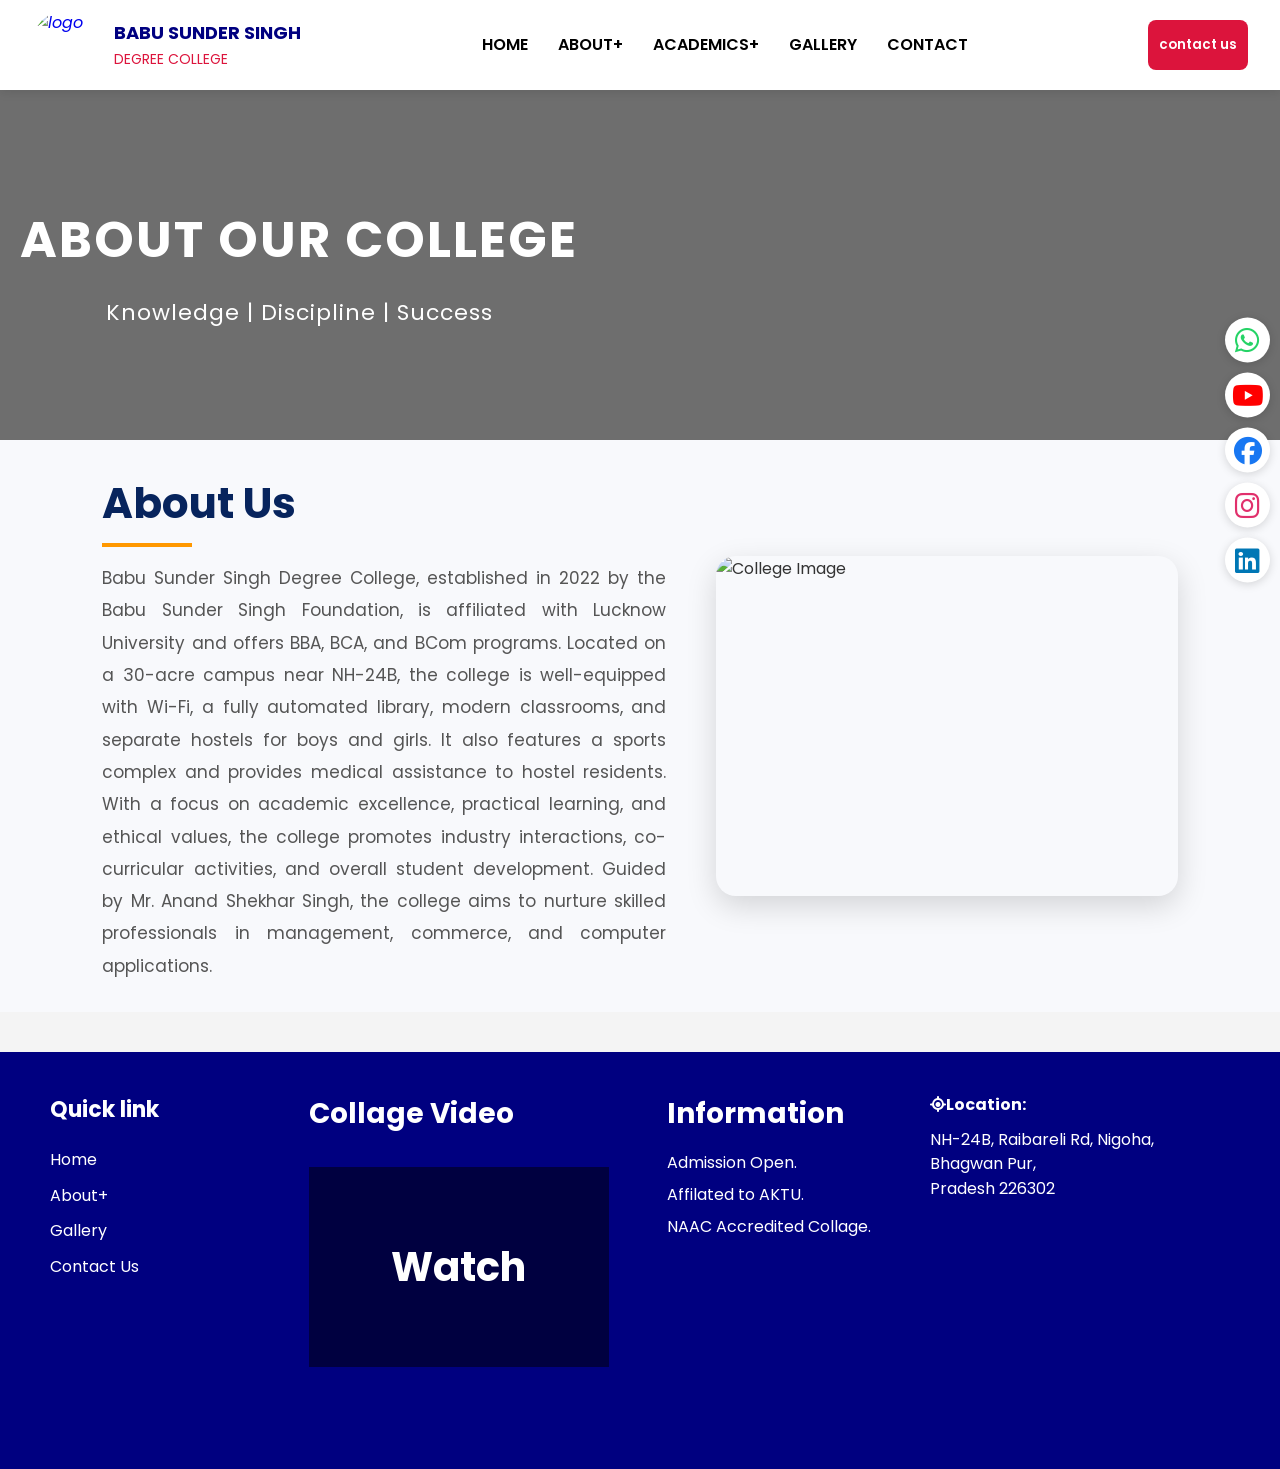
==== about.html @ 3bf5f858 "Add files via upload" ====
<!DOCTYPE html>
<html lang="en">

<head>
    <meta charset="UTF-8">
    <meta name="viewport" content="width=device-width, initial-scale=1.0">
    <title>Document</title>
    <link rel="stylesheet" href="about.css">
    <link rel="preconnect" href="https://fonts.googleapis.com">
    <link rel="preconnect" href="https://fonts.gstatic.com" crossorigin>
    <link href="https://fonts.googleapis.com/css2?family=Poppins:wght@300;400;500;600;700;800&display=swap"
        rel="stylesheet">
    <link rel="stylesheet" href="https://cdnjs.cloudflare.com/ajax/libs/font-awesome/6.5.1/css/all.min.css">
</head>

<body>
    <aside class="social-sidebar" aria-label="Social Media Links">
        <a href="https://wa.me/9369152065/" class="social-btn whatsapp" title="whatsapp"><i
                class="fab fa-whatsapp"></i></a>
        <a href="https://www.youtube.com/" class="social-btn youtube" title="youtube"><i class="fab fa-youtube"></i></a>
        <a href="https://www.facebook.com/index.php/" class="social-btn facebook" title="facebook"><i
                class="fab fa-facebook"></i></a>
        <a href="https://www.instagram.com/satyamverma9669/" class="social-btn instagram" title="instagram"><i
                class="fab fa-instagram"></i></a>
        <a href="https://www.linkedin.com/feed/" class="social-btn linkedin" title="linkedin"><i
                class="fab fa-linkedin"></i></a>
    </aside>

    <!-- header start here  -->
    <header class="header">
        <input type="checkbox" id="nav-toggle" class="nav-toggle" hidden>
        <div class="header-inner">
            <div class="nav"> <a href="index.html" class="logo" class="toggle">
                    <span class="logo-icon"><i><img src="bssdc logo.jpg" alt="logo"></i></span>
                    <span class="logo-text">
                        <strong>BABU SUNDER SINGH </strong>
                        <small> DEGREE COLLEGE</small>
                    </span>

                </a>
            </div>

            <nav class="menu">
                <ul class="nav-menu">
                    <li><a href="index.html" class="nav-link">HOME</a></li>
                    <li class="has-dropdown">
                        <span class="nav-link dropdown-btn">ABOUT<span class="plus">+</span></span>
                        <ul class="dropdown">
                            <li><a href="about.html">ABOUT US</a></li>
                            <li><a href="why_choose.html">WHY CHOOSE</a></li>
                            <!-- <li><a href="faculty.html">OUR FACULTY</a></li> -->
                        </ul>
                    </li>
                    <li class="has-dropdown">
                        <span class="nav-link dropdown-btn">ACADEMICS<span class="plus">+</span></span>
                        <ul class="dropdown" style="list-style-type: none;">
                            <li><a href="ug.html">UNDERGRADUATE</a></li>
                            <li><a href="pg.html">POSTGRADUATE</a></li>
                            <!-- <li><a href="dip-cour.html">DIPLOMA COURSE</a></li> -->
                            <!-- <li><a href="certificate.html">CERTIFICATE COURSE</a></li> -->
                        </ul>
                    </li>
                    <!-- <li><a href="campus.html" class="nav-link">CAMPUS</a></li> -->
                    <li><a href="gallery.html" class="nav-link">GALLERY</a></li>
                    <li><a href="contact.html" class="nav-link">CONTACT</a></li>
                    </li>
                </ul>
            </nav>
            <button class="phone-btn" style="width:100px; height:50px; ">contact us</button>

            <label for="nav-toggle" class="menu-toggle" aria-label="toggle menu">
                <span></span>
                <span></span>
                <span></span>
            </label>
        </div>
    </header>

    <section class="hero">
        <video autoplay muted loop class="banner-video">
            <source src="about-video.mp4" type="video/mp4">
        </video>
        <div class="overlay">
            <h1>ABOUT OUR COLLEGE</h1>
            <p>Knowledge | Discipline | Success</p>
        </div>
    </section>

    <!-- About Section -->
    <section class="about">



        <div class="about-text">
            <h2>About Us</h2>

            <p>
                Babu Sunder Singh Degree College, established in 2022 by the Babu Sunder Singh Foundation, is affiliated
                with Lucknow University and offers BBA, BCA, and BCom programs. Located on a 30-acre campus near NH-24B,
                the college is well-equipped with Wi-Fi, a fully automated library, modern classrooms, and separate
                hostels for boys and girls. It also features a sports complex and provides medical assistance to hostel
                residents. With a focus on academic excellence, practical learning, and ethical values, the college
                promotes industry interactions, co-curricular activities, and overall student development. Guided by Mr.
                Anand Shekhar Singh, the college aims to nurture skilled professionals in management, commerce, and
                computer applications.
            </p>


        </div>
        <div class="about-img">
            <img src="images.jpg" alt="College Image">
        </div>
    </section>


    <footer>
        <div id="footer">
            <div class="menu-2">
                <h3>Quick link</h3>
                <nav>
                    <a href="home.html">Home</a>
                    <a href="about.html">About+</a>
                    <!-- <a href=".html">Acadmics+</a> 
                <a href="campus.html">Campus</a>  -->
                    <a href="Gallery.html">Gallery</a>
                    <a href="contact.html">Contact Us</a>
                </nav>
            </div>
            <div>
                <h3 style=" margin-bottom: 30px;">Collage Video</h3>
                <div class="stack-2">
                    <div class="sqq b-footer">
                        <iframe width="300" height="200"
                            src="https://www.youtube.com/embed/J-0xAIC3eCE?si=Q4duw6nRzEl2LNeR"
                            title="YouTube video player" frameborder="0"
                            allow="accelerometer; autoplay; clipboard-write; encrypted-media; gyroscope; picture-in-picture; web-share"
                            referrerpolicy="strict-origin-when-cross-origin" allowfullscreen></iframe>
                    </div>
                    <div class="sqq f-footer">Watch</div>
                </div>
            </div>
            <div>
                <h3 style="margin-bottom: 10px;">Information</h3>
                <div class="information">
                    <p>Admission Open.</p>
                    <p>Affilated to AKTU.</p>
                    <p>NAAC Accredited Collage.</p>
                </div>
            </div>
            <div class="location" style="margin-bottom: 10px;">
                <i class="fa-solid fa-location"></i><b>Location:</b>
                <p>NH-24B, Raibareli Rd, Nigoha, Bhagwan Pur, </p> Pradesh 226302</p>
                <iframe
                    src="https://www.google.com/maps/embed?pb=!1m18!1m12!1m3!1d3568.9525162698533!2d81.04505628579827!3d26.553793290183542!2m3!1f0!2f0!3f0!3m2!1i1024!2i768!4f13.1!3m3!1m2!1s0x399bedaac0000001%3A0xa933fde100e0690!2sBabu%20Sunder%20Singh%20Institute%20Of%20Technology%20And%20Management!5e0!3m2!1sen!2sin!4v1784222149881!5m2!1sen!2sin"
                    width="300" height="200" style="border:0;" allowfullscreen="" loading="lazy"
                    referrerpolicy="strict-origin-when-cross-origin"></iframe>
            </div>
        </div>
    </footer>
</body>

</html>
---- about.css ----
*{
margin:0;
padding:0;
box-sizing:border-box;
}

body{
width:100%;
min-height:100vh;
font-family:"Poppins",sans-serif;
background-color:#f4f4f4;
color:#333;
overflow-x:hidden;
line-height:1.6;
}

img{
max-width:100%;
display:block;
}

a{
text-decoration:none;
}

ul{
list-style:none;
}

button{
border:none;
outline:none;
cursor:pointer;
font-family:"Poppins",sans-serif;
}

input,textarea{
outline:none;
border:none;
font-family:"Poppins",sans-serif;
}

h1{
font-size:50px;
}

h2{
font-size:40px;
}

h3{
font-size:28px;
}

p{
font-size:16px;
}

section{
width:100%;
padding:60px 0;
}

/* =====================================
GLOBAL MEDIA QUERY
===================================== */

@media(max-width:768px){

body{
    overflow-x:hidden;
}

h1{
    font-size:32px;
}

h2{
    font-size:28px;
}

h3{
    font-size:22px;
}

p{
    font-size:15px;
}

section{
    padding:40px 0;
}

}
/* =====================================
SOCIAL SIDEBAR
===================================== */

.social-sidebar{
position:fixed;
top:50%;
right:10px;
transform:translateY(-50%);
display:flex;
flex-direction:column;
gap:10px;
z-index:999;
}

.social-btn{
width:45px;
height:45px;
background-color:#ffffff;
border-radius:50%;
display:flex;
justify-content:center;
align-items:center;
text-decoration:none;
box-shadow:0 2px 10px rgba(0,0,0,0.15);
transition:0.3s;
}

.social-btn:hover{
transform:scale(1.1);
}

.social-btn i{
font-size:28px;
}

.whatsapp{
color:#25D366;
}

.youtube{
color:#FF0000;
}

.facebook{
color:#1877F2;
}

.instagram{
color:#E1306C;
}

.linkedin{
color:#0077B5;
}

/* =====================================
SOCIAL SIDEBAR MEDIA QUERY
===================================== */

@media(max-width:768px){

.social-sidebar{
    right:5px;
    gap:8px;
}

.social-btn{
    width:40px;
    height:40px;
}

.social-btn i{
    font-size:24px;
}
}

/* =====================================
HEADER SECTION
===================================== */

.header{
width:100%;
min-height:90px;
background-color:#ffffff;
position:sticky;
top:0;
left:0;
z-index:100;
box-shadow:0 2px 10px rgba(0,0,0,0.1);
}

.header-inner{
width:95%;
min-height:90px;
margin:auto;
display:flex;
justify-content:space-between;
align-items:center;
}

/* LOGO */

.logo{
display:flex;
align-items:center;
gap:12px;
text-decoration:none;
}

.logo img{
width:70px;
height:70px;
border-radius:50%;
object-fit:cover;
}

.logo-text{
display:flex;
flex-direction:column;
}

.logo-text strong{
font-size:18px;
color:navy;
}

.logo-text small{
font-size:14px;
color:crimson;
}

/* NAVIGATION */

.nav-menu{
display:flex;
align-items:center;
gap:30px;
text-decoration: none;
}

.nav-link{
color:#000;
font-size:16px;
font-weight:600;
transition:0.3s;
}

.nav-link:hover{
color:crimson;
}

/* DROPDOWN */

.nav-menu li{
position:relative;
}

.dropdown{
display:none;
position:absolute;
top:100%;
left:0;
width:220px;
background-color:#ffffff;
box-shadow:0 5px 15px rgba(0,0,0,0.1);
}

.dropdown li{
padding:12px;
}

.dropdown li:hover{
background:#f5f5f5;
}

.has-dropdown:hover .dropdown{
display:block;
}

/* BUTTON */

.phone-btn{
width:120px;
height:45px;
background-color:crimson;
color:#ffffff;
border-radius:8px;
font-weight:600;
transition:0.3s;
}

.phone-btn:hover{
background-color:navy;
}

/* HAMBURGER MENU */
/* checkbox hide */

.nav-toggle{
    display:none;
}


/* hamburger */

.menu-toggle{
    display:none;
    width:30px;
    height:25px;
    position:relative;
    cursor:pointer;
}

.menu-toggle span{
    position:absolute;
    width:100%;
    height:3px;
    background:black;
    border-radius:5px;
    transition:.4s;
}

.menu-toggle span:nth-child(1){
    top:0;
}

.menu-toggle span:nth-child(2){
    top:10px;
}

.menu-toggle span:nth-child(3){
    top:20px;
}

/* =====================================
HEADER MEDIA QUERY
===================================== */

@media(max-width:768px){

.header{
    min-height:80px;
}

.header-inner{
    width:100%;
    padding:0 15px;
}

.logo img{
    width:55px;
    height:55px;
}

.logo-text strong{
    font-size:15px;
}

.logo-text small{
    font-size:12px;
}

.menu-toggle{
    display:block;
}

.menu{
    position:absolute;
    top:80px;
    left:-100%;
    width:100%;
    background-color:#ffffff;
    transition:0.4s;
}

.nav-menu{
    flex-direction:column;
    align-items:flex-start;
    gap:15px;
    padding:20px;
}

.nav-link{
    width:100%;
}

.dropdown{
    position:static;
    width:100%;
    box-shadow:none;
}

.phone-btn{
    display:none;
}

.menu-toggle{
    display:block;
    text-align: center;
}

/* menu */

.menu{
    position:absolute;
    top:90px;
    left:-100%;
    width:100%;
    background:white;
    transition:.4s;
    text-align: center;
}

.nav-menu{
    flex-direction:column;
    align-items:flex-start;
    padding:20px;
    text-align: center;
}

.nav-menu li{
    width:100%;
    text-align: center;
}

.nav-link{
    display:block;
    text-align:left;
    padding:10px;
    text-align: center;
}

/* open menu */

#nav-toggle:checked ~ .header-inner .menu{
   left:0;
}

/* line to cross */

#nav-toggle:checked ~ .header-inner .menu-toggle span:nth-child(1){
    transform:rotate(45deg);
    top:10px;
}

#nav-toggle:checked ~ .header-inner .menu-toggle span:nth-child(2){
    opacity:0;
}

#nav-toggle:checked ~ .header-inner .menu-toggle span:nth-child(3){
    transform:rotate(-45deg);
    top:10px;
}
}

/* ================= HERO SECTION ================= */

.hero {
    width: 100%;
    min-height: 350px;
    /* background: url("image/drown.jpeg") center center/cover no-repeat; */
    position: relative;
    display: flex;
    /* justify-content: center; */
    align-items: center;
    overflow: hidden;
}

.hero::before {
    content: "";
    position: absolute;
    inset: 0;
    background: rgba(0, 0, 0, 0.55);
}

.banner-video{
    position:absolute;
    top:0;
    left:0;
    width:100%;
    height:100%;
    object-fit:cover;
}


.overlay {
    position: relative;
    z-index: 2;
    text-align: center;
    color: #fff;
    padding: 20px;
}

.overlay h1 {
    font-family: "Poppins", sans-serif;
    font-size: 50px;
    font-weight: 700;
    margin-bottom: 15px;
    letter-spacing: 2px;
}

.overlay p {
    font-size: 22px;
    font-weight: 400;
    letter-spacing: 1px;
}


/* ================= HERO RESPONSIVE ================= */

@media (max-width:992px) {
    .hero {
        min-height: 380px;
    }

    .overlay h1 {
        font-size: 40px;
    }

    .overlay p {
        font-size: 18px;
    }
}

@media (max-width:768px) {
    .hero {
        min-height: 320px;
    }

    .overlay h1 {
        font-size: 32px;
    }

    .overlay p {
        font-size: 16px;
    }
}

@media (max-width:480px) {
    .hero {
        min-height: 280px;
    }

    .overlay h1 {
        font-size: 25px;
        line-height: 1.4;
    }

    .overlay p {
        font-size: 14px;
    }
}


/* ================= ABOUT SECTION ================= */

.about {
    width: 100%;
    padding: 30px 8%;
    display: flex;
    justify-content: space-between;
    align-items: center;
    gap: 50px;
    background: #f8f9fc;
}

.about-img {
    width: 45%;
}

.about-img img {
    width: 100%;
    height: 340px;
    object-fit: cover;
    border-radius: 20px;
    box-shadow: 0 10px 30px rgba(0,0,0,0.15);
    transition: 0.4s;
}

.about-img img:hover {
    transform: scale(1.03);
}

.about-text {
    width: 55%;
}

.about-text h2 {
    font-family: "Poppins", sans-serif;
    font-size: 42px;
    color: #07245d;
    margin-bottom: 25px;
    position: relative;
}

.about-text h2::after {
    content: "";
    width: 90px;
    height: 4px;
    background: #ff9800;
    position: absolute;
    left: 0;
    bottom: -10px;
}

.about-text p {
    font-size: 17px;
    line-height: 1.9;
    color: #555;
    text-align: justify;
}


/* ================= ABOUT RESPONSIVE ================= */

@media (max-width:992px) {

    .about {
        padding: 60px 6%;
        gap: 30px;
    }

    .about-text h2 {
        font-size: 34px;
    }

    .about-text p {
        font-size: 16px;
    }

    .about-img img {
        height: 380px;
    }
}

@media (max-width:768px) {

    .about {
        flex-direction: column;
        text-align: center;
    }

    .about-img,
    .about-text {
        width: 100%;
    }

    .about-text h2::after {
        left: 50%;
        transform: translateX(-50%);
    }

    .about-img img {
        height: 350px;
    }

    .about-text h2 {
        font-size: 30px;
    }

    .about-text p {
        text-align: justify;
    }
}

@media (max-width:480px) {

    .about {
        padding: 50px 5%;
    }

    .about-img img {
        height: 280px;
    }

    .about-text h2 {
        font-size: 26px;
    }

    .about-text p {
        font-size: 14px;
        line-height: 1.7;
    }
}

/* =====================================================
                    FOOTER SECTION
===================================================== */

footer{
    width:100%;
    background:navy;
    color:white;
    margin-top:40px;
}

/* FOOTER MAIN */

#footer{
    width:100%;
    display:flex;
    flex-wrap:wrap;
    justify-content:space-between;
    gap:30px;
    padding:40px 50px;
}

/* QUICK LINK */

.menu-2{
    width:200px;
}

.menu-2 h3{
    font-size:22px;
    margin-bottom:20px;
}

.menu-2 nav{
    display:flex;
    flex-direction:column;
    gap:10px;
}

.menu-2 a{
    text-decoration:none;
    color:white;
    font-size:16px;
    transition:.3s;
}

.menu-2 a:hover{
    color:#ffb300;
    padding-left:8px;
}

/* VIDEO SECTION */

.stack-2{
    position:relative;
    width:300px;
    height:200px;
}

.sqq{
    position:absolute;
    width:300px;
    height:200px;
    display:flex;
    justify-content:center;
    align-items:center;
}

.b-footer iframe{
    width:300px;
    height:200px;
    border-radius:10px;
}

.f-footer{
    background:rgba(0,0,0,.5);
    font-size:40px;
    font-weight:bold;
    color:white;
    z-index:2;
}

/* INFORMATION */

.information{
    line-height:2;
    font-size:16px;
}

/* LOCATION */

.location{
    width:300px;
}

.location p{
    margin-top:10px;
    line-height:1.5;
}

.location iframe{
    width:300px;
    height:200px;
    border-radius:10px;
    border:none;
}

/* =====================================================
                    FOOTER MEDIA
===================================================== */

@media(max-width:768px){

    footer{
        margin-top:20px;
    }

    #footer{
        flex-direction:column;
        align-items:center;
        text-align:center;
        padding:30px 20px;
    }

    .menu-2{
        width:100%;
    }

    .menu-2 nav{
        align-items:center;
    }

    .stack-2{
        width:100%;
        height:auto;
    }

    .sqq{
        position:relative;
        width:100%;
        height:auto;
    }

    .b-footer iframe{
        width:100%;
        height:220px;
    }

    .f-footer{
        display:none;
    }

    .information{
        font-size:15px;
    }

    .location{
        width:100%;
    }

    .location iframe{
        width:100%;
        height:220px;
    }
}
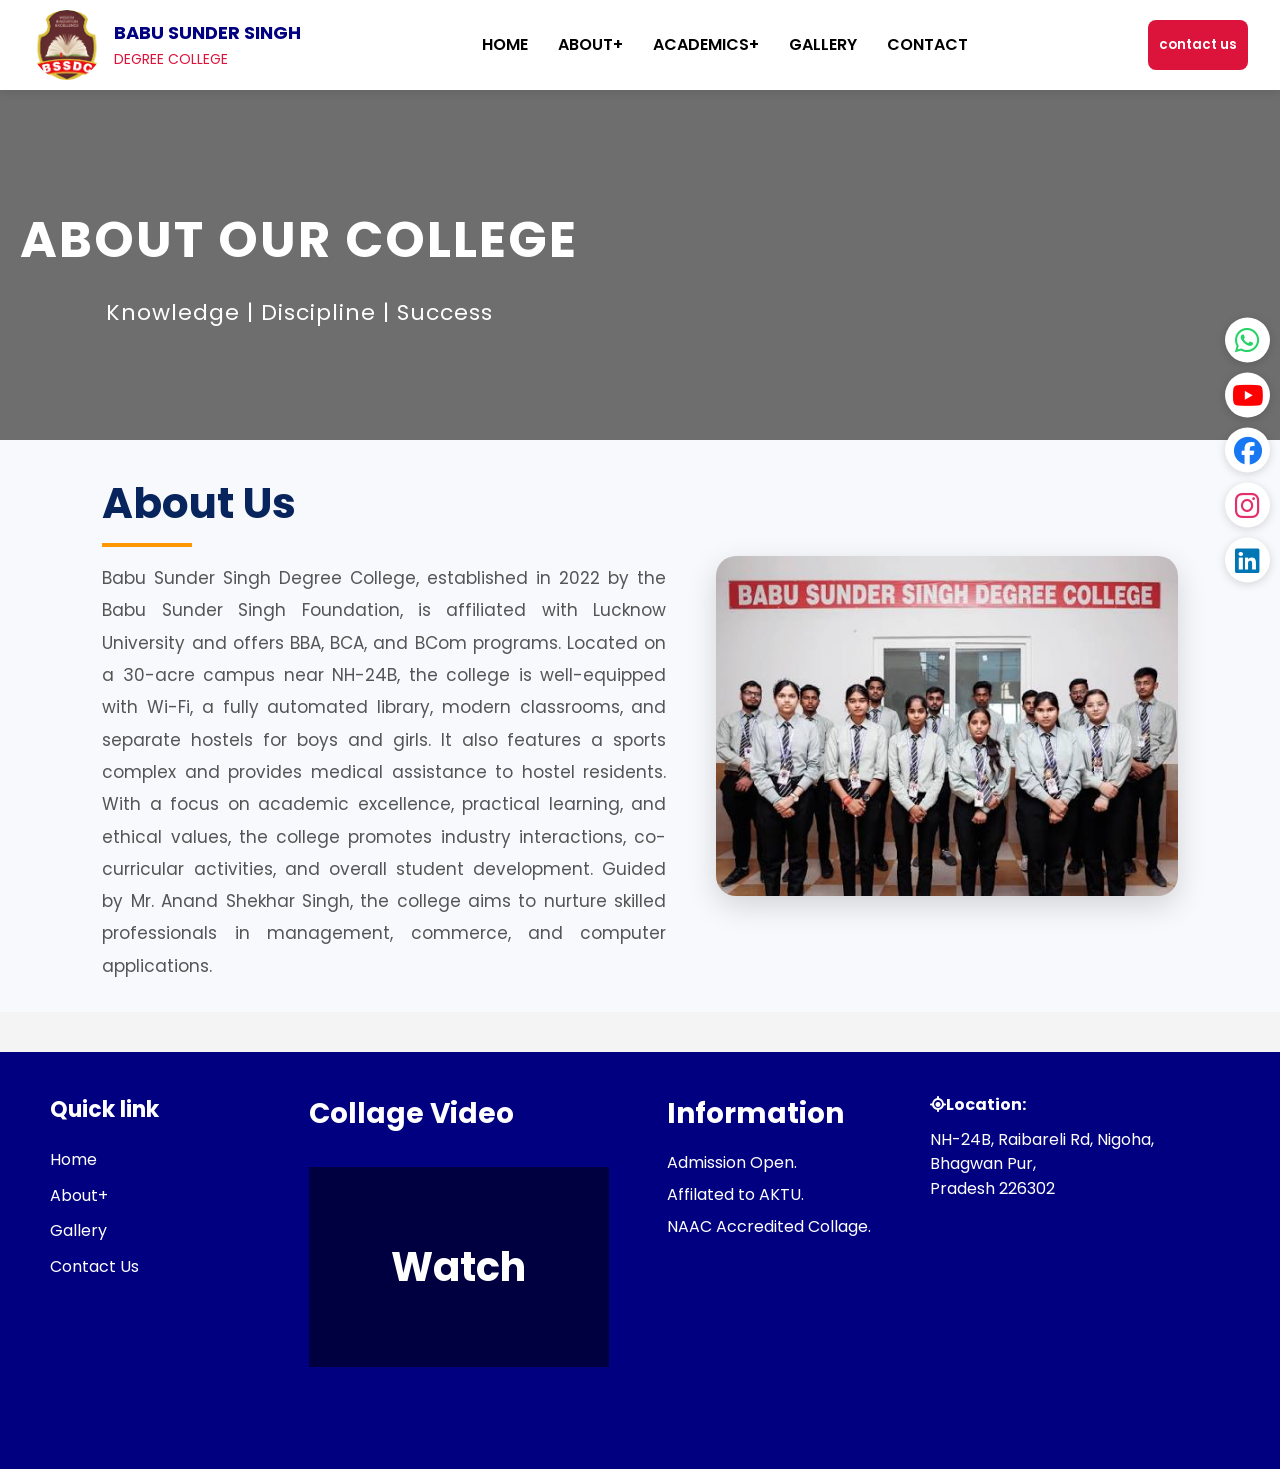
==== commit 9fd81e2d: "Add files via upload" ====
--- a/about.html
+++ b/about.html
@@ -118,11 +118,11 @@
             <div class="menu-2">
                 <h3>Quick link</h3>
                 <nav>
-                    <a href="home.html">Home</a>
+                    <a href="index.html">Home</a>
                     <a href="about.html">About+</a>
                     <!-- <a href=".html">Acadmics+</a> 
                 <a href="campus.html">Campus</a>  -->
-                    <a href="Gallery.html">Gallery</a>
+                    <a href="gallery.html">Gallery</a>
                     <a href="contact.html">Contact Us</a>
                 </nav>
             </div>
--- a/about.css
+++ b/about.css
@@ -558,6 +558,7 @@
     align-items: center;
     gap: 50px;
     background: #f8f9fc;
+    word-wrap:break-word;
 }
 
 .about-img {
